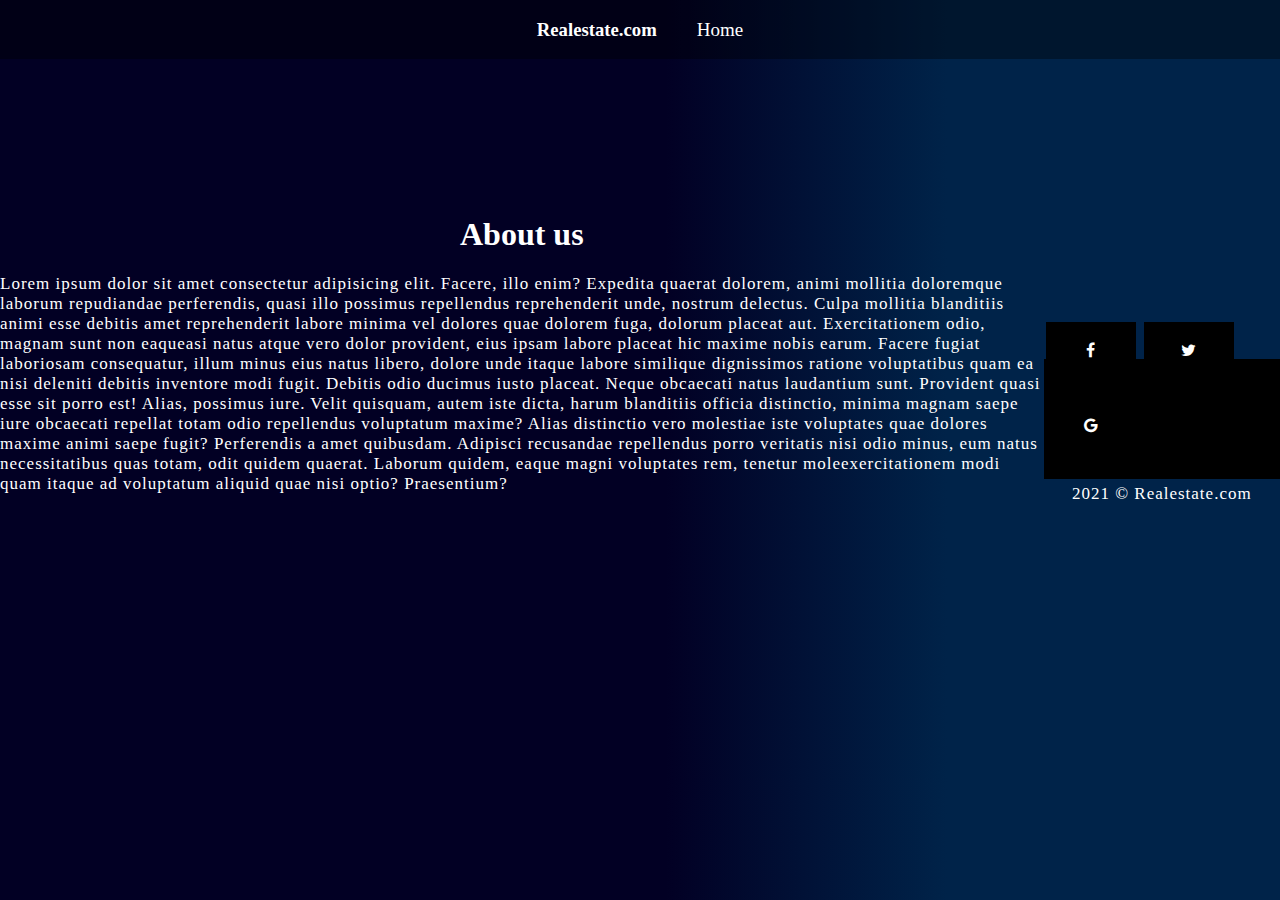
==== about.html @ b25c5a9e "Add files via upload" ====
<!DOCTYPE html>
<html lang="en">
<head>
    <meta charset="UTF-8">
    <meta http-equiv="X-UA-Compatible" content="IE=edge">
    <meta name="viewport" content="width=device-width, initial-scale=1.0">
    <title>About</title>
    <link rel="stylesheet" href="/aboutstyle.css">
    <link rel="preconnect" href="https://fonts.gstatic.com">
<link href="https://fonts.googleapis.com/css2?family=Montserrat:wght@200&display=swap" rel="stylesheet">
<link rel="stylesheet" href="https://cdnjs.cloudflare.com/ajax/libs/font-awesome/4.7.0/css/font-awesome.min.css">

</head>
<body>
 
    


<div class="navbar">
<h3>Realestate.com</h3>
<ul>
    <li><a href="/index.html">Home</a></li>
</ul>
</div>










<div class="about">

<div class="text">
<h1>About us</h1>
<p>Lorem ipsum dolor sit amet consectetur adipisicing elit. Facere, illo enim? Expedita quaerat dolorem, animi mollitia doloremque laborum repudiandae perferendis, quasi illo possimus repellendus reprehenderit unde, nostrum delectus. Culpa mollitia blanditiis animi esse debitis amet reprehenderit labore minima vel dolores quae dolorem fuga, dolorum placeat aut. Exercitationem odio, magnam sunt non eaqueasi natus atque vero dolor provident, eius ipsam labore placeat hic maxime nobis earum. Facere fugiat laboriosam consequatur, illum minus eius natus libero, dolore unde itaque labore similique dignissimos ratione voluptatibus quam ea nisi deleniti debitis inventore modi fugit. Debitis odio ducimus iusto placeat. Neque obcaecati natus laudantium sunt. Provident quasi esse sit porro est! Alias, possimus iure. Velit quisquam, autem iste dicta, harum blanditiis officia distinctio, minima magnam saepe iure obcaecati repellat totam odio repellendus voluptatum maxime? Alias distinctio vero molestiae iste voluptates quae dolores maxime animi saepe fugit? Perferendis a amet quibusdam. Adipisci recusandae repellendus porro veritatis nisi odio minus, eum natus necessitatibus quas totam, odit quidem quaerat. Laborum quidem, eaque magni voluptates rem, tenetur moleexercitationem modi quam itaque ad voluptatum aliquid quae nisi optio? Praesentium?</p>
</div>







<footer class="footer">



    <div class="socialmedia">
        <a href="#" class="fa fa-facebook"></a>
        <a href="#" class="fa fa-twitter"></a>
        <a href="#" class="fa fa-google"></a>
    

    </div>

    <div class="copyright">
        <p>2021 &#169; Realestate.com</p>
    </div>


</footer>

















    
</body>
</html>
---- aboutstyle.css ----
body{
    padding: 0px 0px;
    margin: 0px 0px;
    overflow:hidden;
    box-sizing: border-box;
    background: rgb(2,0,36);
    background: linear-gradient(90deg, rgba(2,0,36,1) 52%, rgba(0,35,73,1) 74%);
color: white;}




.navbar{display: flex;
justify-content: center;
align-items: center;
position: relative;
color: white;
font-family: cursive;}

.navbar li{list-style: none;}

.navbar li a{text-decoration: none;
color: white;
font-size: 19px;} 


.navbar li a:hover{
    margin:6px 19px;
    background-color: grey;
    color: black;
border-radius: 23px;
font-size: 17px;
padding: 6px 9px;}
    

.navbar::before{content:"";
position:absolute;
width:100%;
height: 100%;
background-color: black;
opacity: 0.37;
z-index: -1;}




/* ///////////////////////////////////about///////////////////////////////////// */

.about{display: flex;
justify-content: space-around;
align-items: center;
height: 80vh;}

.text{width: 45%;
height:450px;}

.text h1{text-align: center;}

.pic img{width: 100%;
height: 450px;}

.about p{font-size: 17px;
  color: linear-gradient(to right top, rgba(184, 209, 224,0.7),rgba(11, 66, 63, ));
font-family:cursive;
letter-spacing: 1px;}




    /* /////////////////////////////footer////////////////////////////////// */



.fa:hover {
    opacity: 0.7;
}

.fa-facebook {
    background:black;
  color: white;
}

.fa-twitter {
    background:black;
  color: white;
}
.fa-google {
    background:black;
    color: white;
  }
  
  .fa {
    padding: 20px;
 height: 25px;
    font-size: 30px;
    width: 50px;
    text-align: center;
    text-decoration: none;
    margin: 5px 2px;
  }
  .footer{display: flex;
flex-direction: column;
justify-content: center;
align-items: center;
position: relative;}

.footer::before{content:"";
position:absolute;
width: 100%;
height: 120px;
background-color: black;
z-index: -1;

}

.text{width: 100%;}
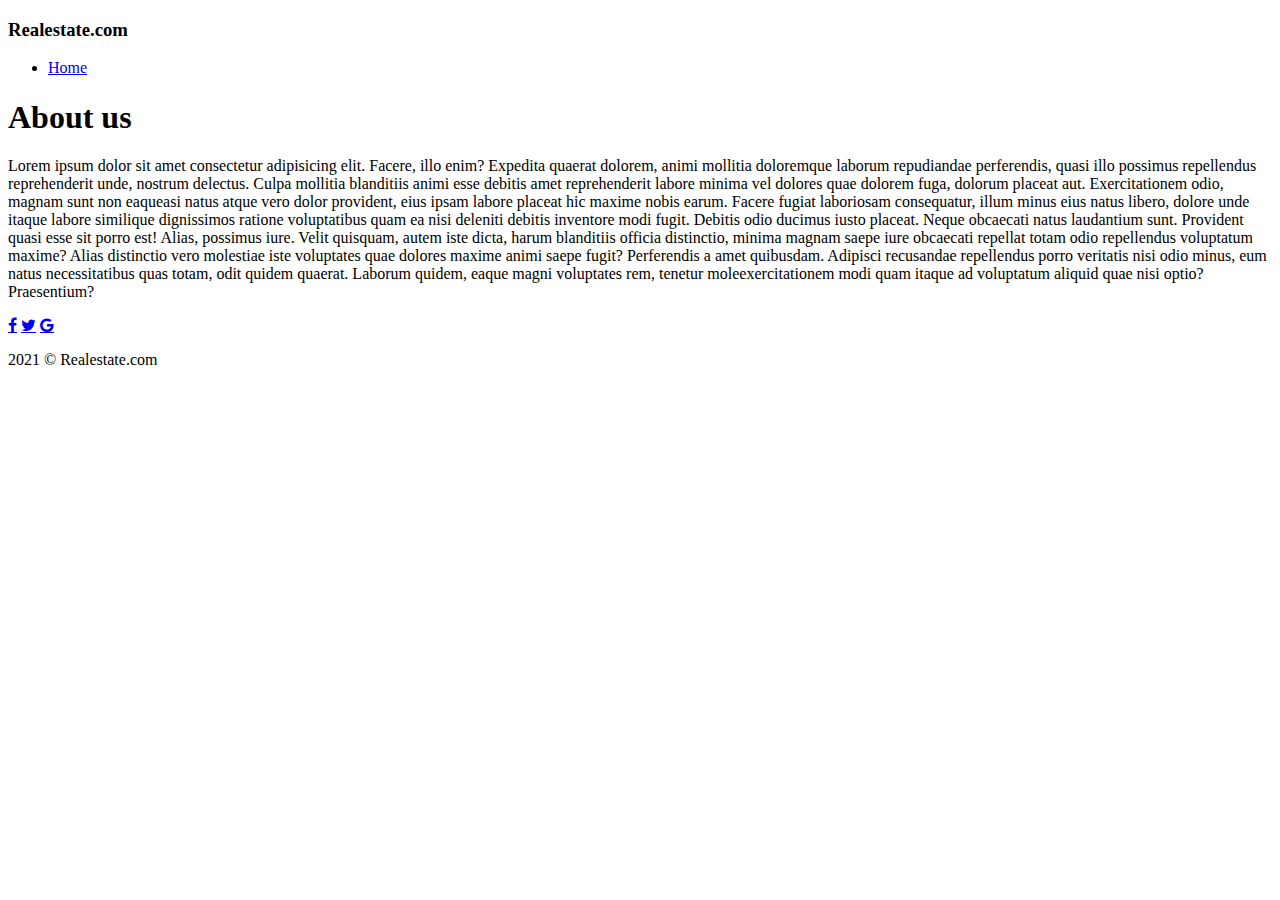
==== commit 2b60ac43: "Update about.html" ====
--- a/about.html
+++ b/about.html
@@ -5,7 +5,7 @@
     <meta http-equiv="X-UA-Compatible" content="IE=edge">
     <meta name="viewport" content="width=device-width, initial-scale=1.0">
     <title>About</title>
-    <link rel="stylesheet" href="/aboutstyle.css">
+    <link rel="stylesheet" href="/realestate/aboutstyle.css">
     <link rel="preconnect" href="https://fonts.gstatic.com">
 <link href="https://fonts.googleapis.com/css2?family=Montserrat:wght@200&display=swap" rel="stylesheet">
 <link rel="stylesheet" href="https://cdnjs.cloudflare.com/ajax/libs/font-awesome/4.7.0/css/font-awesome.min.css">
@@ -82,4 +82,4 @@
 
     
 </body>
-</html>+</html>
